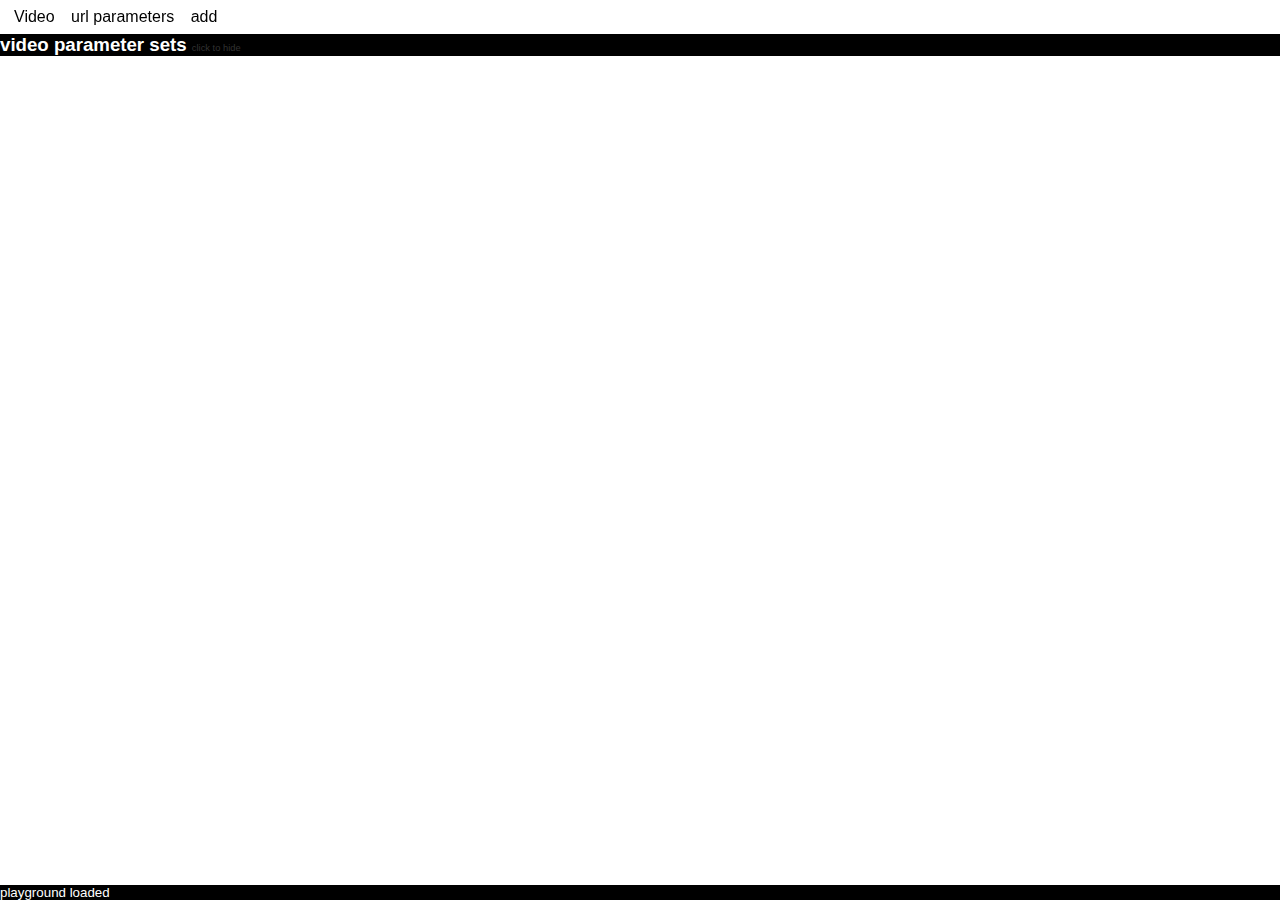
==== web/index.html @ f22e1255 "renamed player_playground.html" ====
<!DOCTYPE HTML PUBLIC "-//W3C//DTD HTML 4.01//EN"
                      "http://www.w3.org/TR/html4/strict.dtd">
<html lang="en">
<head><meta http-equiv="Content-Type" content="text/html; charset=utf-8">
<title>player playground</title>
<!--
<script src="http://ajax.googleapis.com/ajax/libs/swfobject/2.1/swfobject.js"
  type="text/javascript"></script>
<script src="http://ajax.googleapis.com/ajax/libs/jquery/1.2.6/jquery.min.js"
  type="text/javascript"></script>
<script src=
  "http://ajax.googleapis.com/ajax/libs/jqueryui/1.5.2/jquery-ui.min.js"
  type="text/javascript"></script>
-->
<link rel="stylesheet" href="styles.css" type="text/css" />
<script src="lib/swfobject.js" type="text/javascript"></script>
<script src="lib/jquery.min.js" type="text/javascript"></script>
<script src="lib/jquery-ui.min.js" type="text/javascript"></script>
<script type="text/javascript">
var DEBUG = true;
</script>
<script src="lib/jquery.antipattern.js" type="text/javascript"></script>
<script src="application.js" type="text/javascript"></script>

<script type="text/html" id="Playground">
<div id="bin">
  <ul id="parameterDropzone">
  <%=parameters%>
  <li class="add-param" title="click to expand" alt="click to expand">
  <span
    class="title">add<span title="add group" alt="add group"
    class="add-button">+</span></span>
  <p class="meta off">meta</p>
  </li>
  <li>&nbsp;</li>
  </ul>
  <h2>video parameter sets <small class="off">click to show</small>
  <small class="on">click to hide</small></h2>
</div>
<small id="status">loading...</small>
</script>

<script type="text/html" id="parameters">
<li class="param" title="click to expand" alt="click to expand">
<span
  class="title"><%=title%><span title="delete (drag below to remove)" 
  class="close-button" alt="delete (drag below to remove)">x</span></span><p
  class="meta off"><%=meta%></p>
</li>
</script>

<script type="text/html" id="meta">
<span><%=key%> = <%=value%></span>
</script>

</head>
<body>
</body>
</html>
---- web/styles.css ----
body {
  margin: 0;
  font-family: Helvetica, Arial, sans-serif;
}
ul {
  margin: .5em; padding: 0;
}
.off {
  display: none;
}
/* status bar */
#status {
  cursor: default;
  width: 100%;
  display: block;
  position: fixed; bottom: 0;
  background: black; color: white;
}
/* param bin */
#bin {
  position: fixed; top: 0;
  width: 100%;
}
#bin h2 {
  margin: 0;
  background: black; color: white; font-size: 14pt;
  cursor: default;
}
#bin h2 small {
  color: #333; font-size: 50%; font-weight: normal;
}
#bin h2:hover small {
  color: #fff;
}
/* params */
#bin li {
  display: inline;
  padding: 3px 6px 3px 6px;
  list-style: none;
  cursor: default;
}
#bin li.param, #bin li.add-param, #bin span.title {
  position: relative;
}
#bin li.param:hover {
  background: #006; color: white;
}
#bin li.add-param:hover {
  background: #090; color: white;
}

.active, span.close-button, p.meta {
  background: #006; color: white;
}
.delete, span.close-button:hover {
  background: #900 !important; color: white;
}
.add, span.add-button {
  background: #090; color: white;
}

#bin span.close-button, #bin span.add-button {
  display: none;
}
#bin li.param:hover span.close-button, #bin li.add-param:hover span.add-button {
  display: block;
}

#bin span.close-button, #bin span.add-button {
  z-index: 1;
  position: absolute; top: -3px; right: -1.65em;
  padding: 3px 6px;
  border-left: 1px solid white;
}
#bin p.meta {
  position: absolute; left: 0;
  margin: 3px 0; padding: 3px 6px;
}
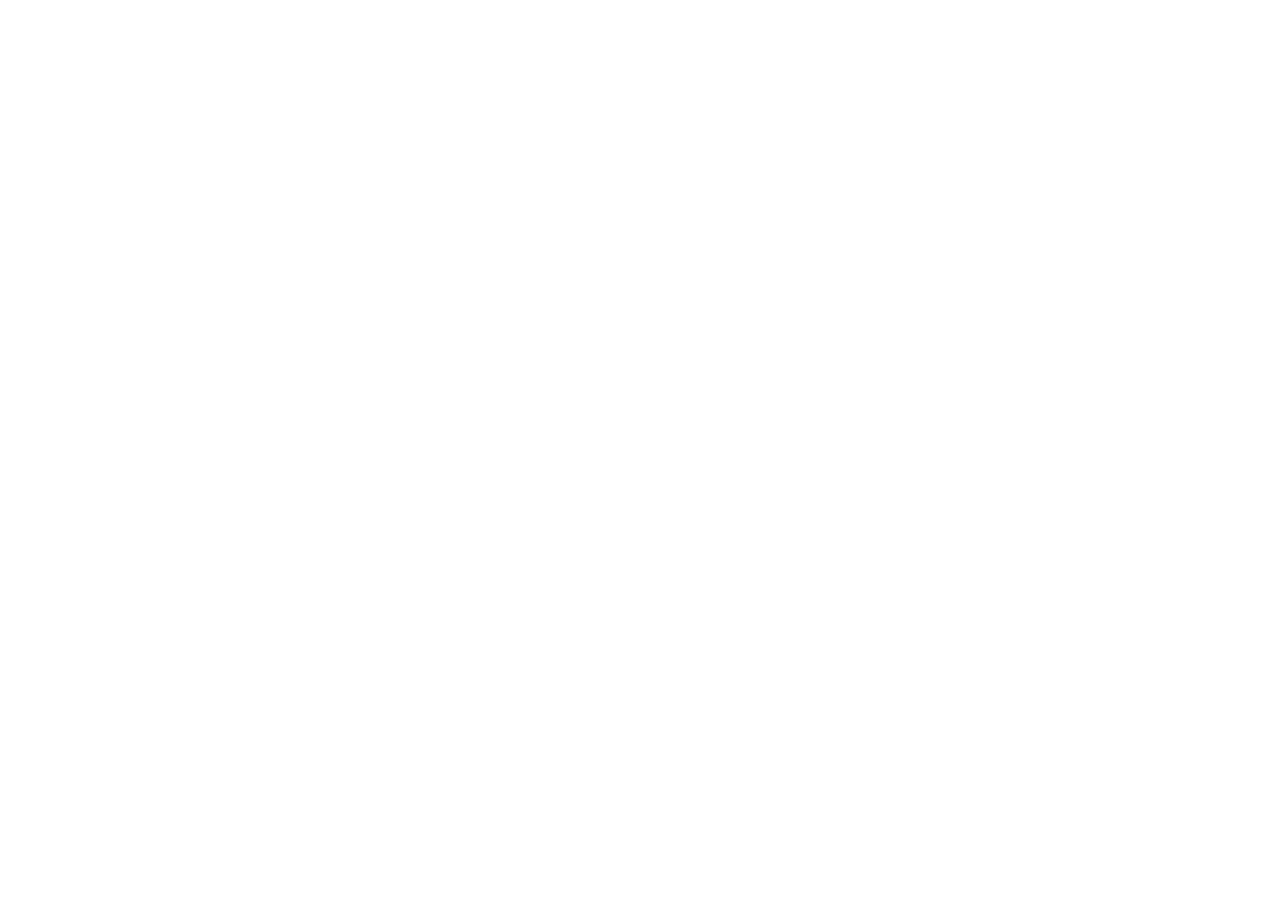
==== commit 38b08c4c: "down the rabbit hole" ====
--- a/web/index.html
+++ b/web/index.html
@@ -22,7 +22,7 @@
 <script src="lib/jquery.antipattern.js" type="text/javascript"></script>
 <script src="application.js" type="text/javascript"></script>
 
-<script type="text/html" id="Playground">
+<script type="text/html" id="Playerground">
 <div id="bin">
   <ul id="parameterDropzone">
   <%=parameters%>
